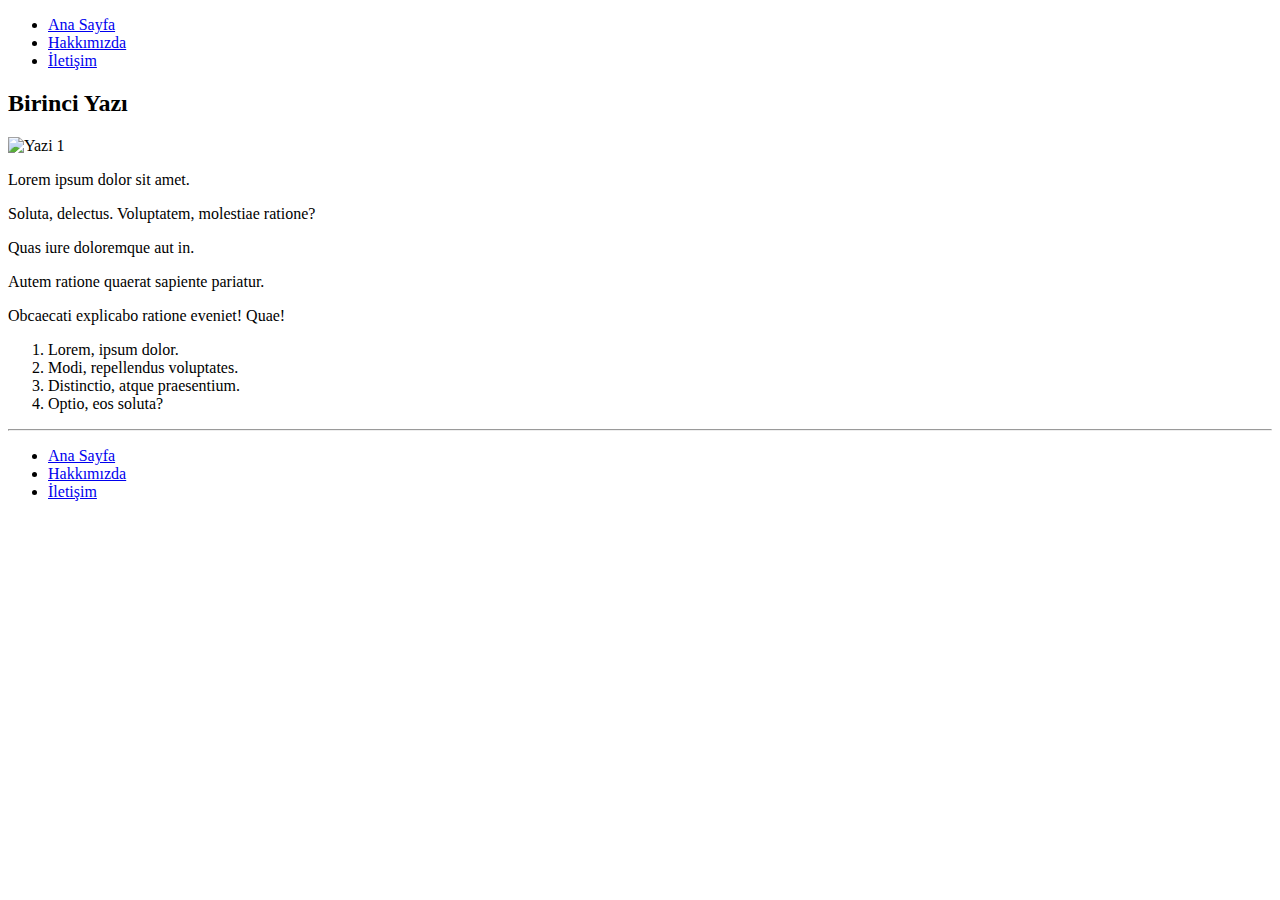
==== about-us.html @ 56e36b84 "Add files via upload" ====
<!DOCTYPE html>
<html lang="tr">
<head>
    <meta charset="UTF-8">
    <meta http-equiv="X-UA-Compatible" content="IE=edge">
    <meta name="viewport" content="width=device-width, initial-scale=1.0">
    <title>Hakkımızda | Kodluyoruz</title>
</head>
<body>
    <!--Navbar - Start-->
        <header>
            <nav>
                <ul>
                    <li>    
                        <a href="index.html">Ana Sayfa</a>
                    </li>
                    <li>
                        <a href="about-us.html">Hakkımızda</a>
                    </li>
                    <li>
                        <a href="contact.html">İletişim</a>
                    </li>
                </ul>
            </nav>
        </header>
    <!--Navbar - End-->

    <!--Content - Start-->
    <section>
    <!--Article - Start-->
        <article>
            <h2>Birinci Yazı</h2>
            <img src="https://picsum.photos/id/127/200/300" alt="Yazi 1"></a>
            <p>Lorem ipsum dolor sit amet.</p>
            <p>Soluta, delectus. Voluptatem, molestiae ratione?</p>
            <p>Quas iure doloremque aut in.</p>
            <p>Autem ratione quaerat sapiente pariatur.</p>
            <p>Obcaecati explicabo ratione eveniet! Quae!</p>
            <ol>
                <li>Lorem, ipsum dolor.</li>
                <li>Modi, repellendus voluptates.</li>
                <li>Distinctio, atque praesentium.</li>
                <li>Optio, eos soluta?</li>
            </ol>
        </article>
        <hr>
       
    <!--Article - End-->
    </section>
    <!--Content - End-->

    <!--Footer - Start-->
    <footer>
        <nav>
            <ul>
                <li>    
                    <a href="index.html">Ana Sayfa</a>
                </li>
                <li>
                    <a href="about-us.html">Hakkımızda</a>
                </li>
                <li>
                    <a href="contact.html">İletişim</a>
                </li>
            </ul>
        </nav>
    </footer>
    <!--Footer - End-->
</body>
</html>
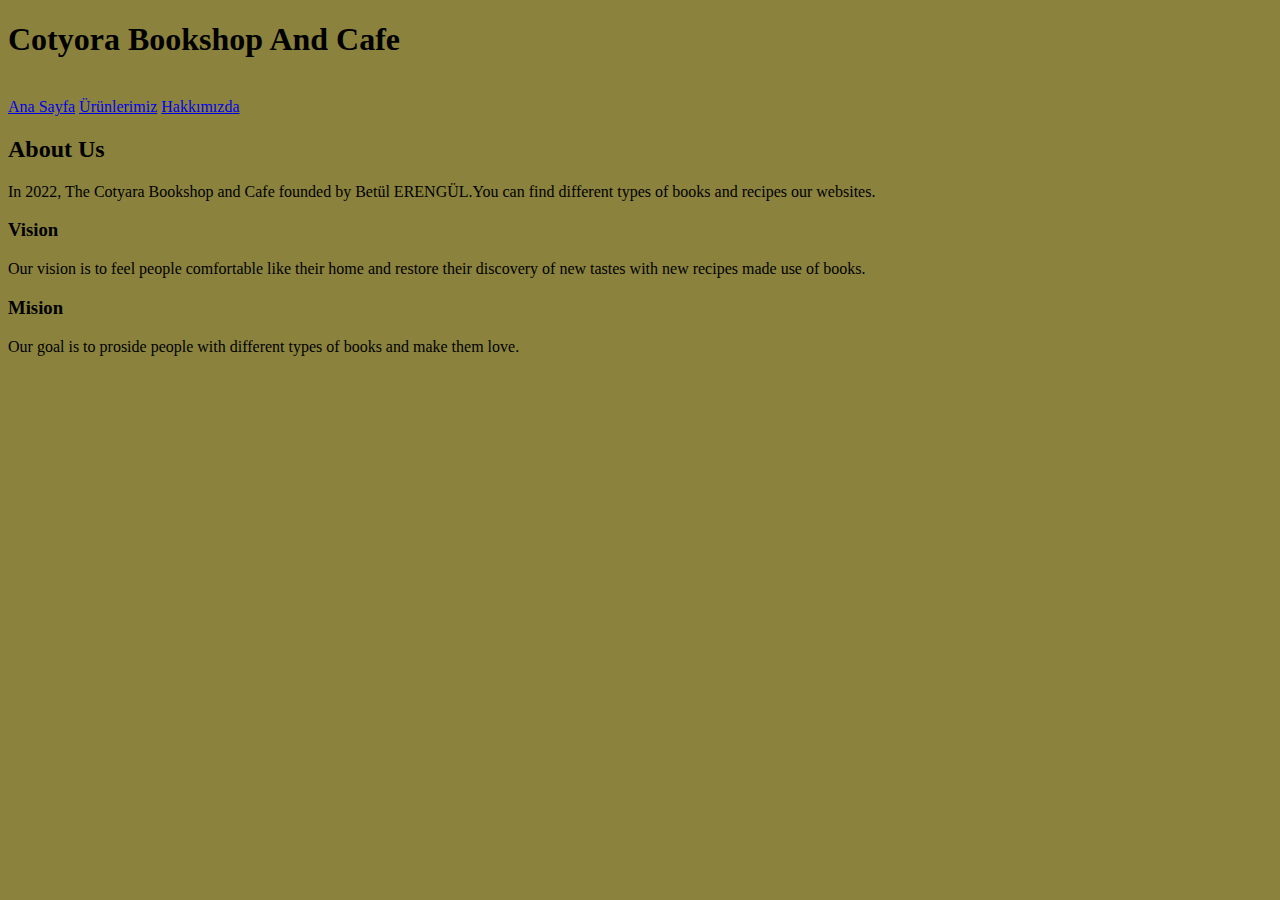
==== commit 691dc222: "Add files via upload" ====
--- a/about-us.html
+++ b/about-us.html
@@ -1,70 +1,54 @@
 <!DOCTYPE html>
-<html lang="tr">
+<html lang="en">
 <head>
     <meta charset="UTF-8">
     <meta http-equiv="X-UA-Compatible" content="IE=edge">
     <meta name="viewport" content="width=device-width, initial-scale=1.0">
-    <title>Hakkımızda | Kodluyoruz</title>
+    <title>About us | Cotyara Bookshop and Cafe</title>
+    <link rel="stylesheet" href="css/style.css">
 </head>
-<body>
-    <!--Navbar - Start-->
-        <header>
-            <nav>
-                <ul>
-                    <li>    
-                        <a href="index.html">Ana Sayfa</a>
-                    </li>
-                    <li>
-                        <a href="about-us.html">Hakkımızda</a>
-                    </li>
-                    <li>
-                        <a href="contact.html">İletişim</a>
-                    </li>
-                </ul>
-            </nav>
-        </header>
-    <!--Navbar - End-->
+<body style ="background-color:rgb(139, 131, 61)">
+    <header>
+        <nav>
+             <h1>Cotyora Bookshop And Cafe</h1><br>
+             <a href="index.html">Ana Sayfa</a>
+             <a href="text.html">Ürünlerimiz</a>
+             <a href="about-us.html">Hakkımızda</a>
+             <br>
+       </nav>
+    <!--Nav Bar-Start -->
+     <header>
+         <nav>
+             
+             <h2>About Us</h2>
+         </nav>
+     </header>  
+    <!--Nav Bar - End --> 
+    <!--Content Start -->
+    <section>
 
-    <!--Content - Start-->
-    <section>
-    <!--Article - Start-->
-        <article>
-            <h2>Birinci Yazı</h2>
-            <img src="https://picsum.photos/id/127/200/300" alt="Yazi 1"></a>
-            <p>Lorem ipsum dolor sit amet.</p>
-            <p>Soluta, delectus. Voluptatem, molestiae ratione?</p>
-            <p>Quas iure doloremque aut in.</p>
-            <p>Autem ratione quaerat sapiente pariatur.</p>
-            <p>Obcaecati explicabo ratione eveniet! Quae!</p>
-            <ol>
-                <li>Lorem, ipsum dolor.</li>
-                <li>Modi, repellendus voluptates.</li>
-                <li>Distinctio, atque praesentium.</li>
-                <li>Optio, eos soluta?</li>
-            </ol>
+    <!--Article Start-->    
+        <article class="text- align">
+    
+            <p>In 2022, The Cotyara Bookshop and Cafe founded by Betül ERENGÜL.You can find different types of books and recipes our websites.</p>
+            <h3>Vision</h3>
+            <p>Our vision is to feel people comfortable like their home and restore their discovery of new tastes with new recipes made use of books.</p>
+            <h3>Mision</h3>
+            <p>Our goal is to proside people with different types of books and make them love.</p>
+            
         </article>
-        <hr>
-       
-    <!--Article - End-->
+    <!--Article End  --> 
     </section>
-    <!--Content - End-->
+    <!-- Content -End-->   
 
-    <!--Footer - Start-->
-    <footer>
-        <nav>
-            <ul>
-                <li>    
-                    <a href="index.html">Ana Sayfa</a>
-                </li>
-                <li>
-                    <a href="about-us.html">Hakkımızda</a>
-                </li>
-                <li>
-                    <a href="contact.html">İletişim</a>
-                </li>
-            </ul>
-        </nav>
-    </footer>
-    <!--Footer - End-->
+    
 </body>
-</html>+</html>
+   
+   
+
+   
+   
+   
+   
+  